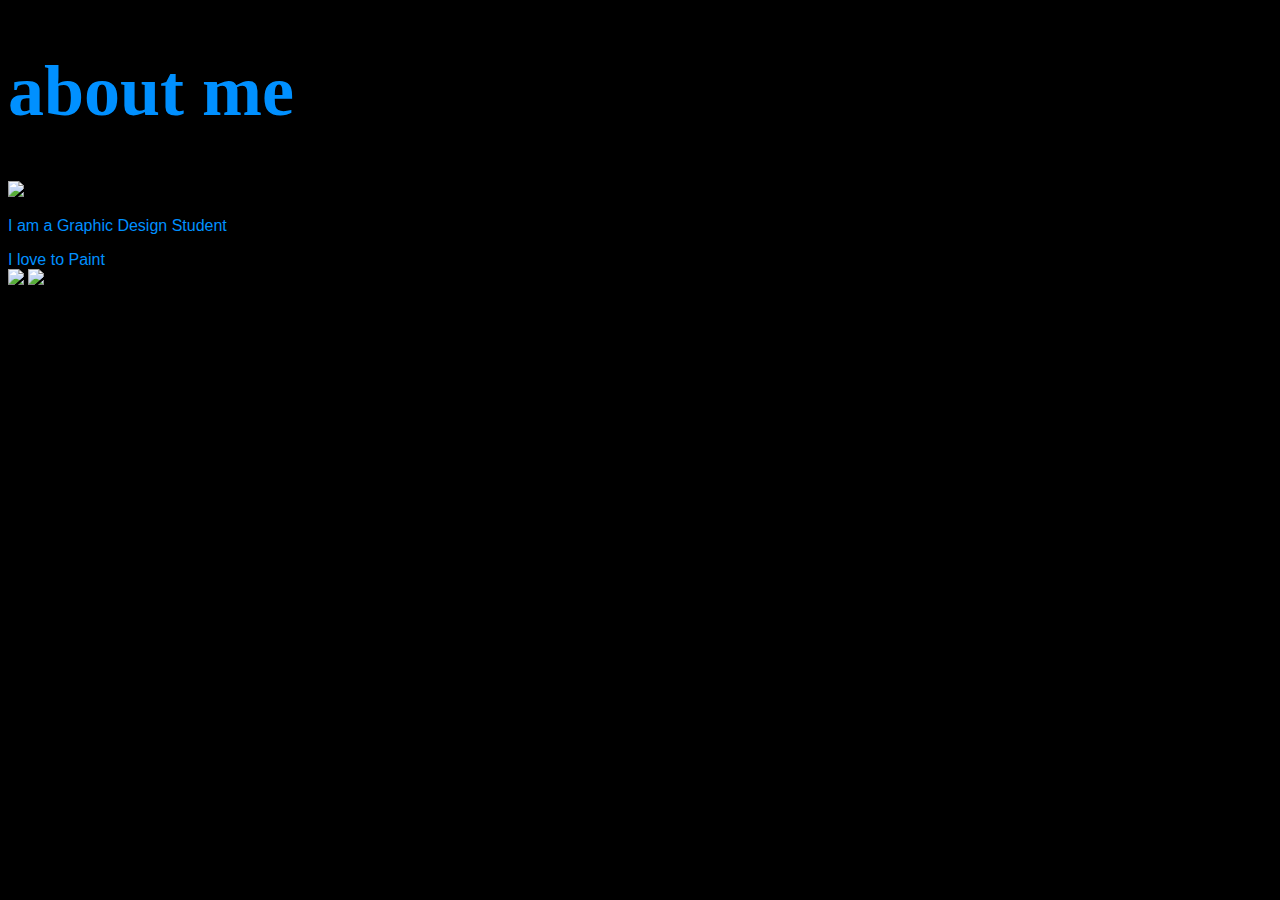
==== about.html @ 05616f10 "Update about.html" ====
<!doctype html>
<html>
<head>
<title >about Darwing </title>
  <style>
    body{
      background-color:black;
      color: #0090FF;
      font-family: sans-serif;
    }
    
    h2{
      color:#0CFFE6;
    }
      h1{ 
 font-size:72px; 
 font-family:Georgia; 
  margin-top:50px; 
  } 
</style>
</head> 
 <body> 



</head>
<body>
<h1>about me</h1>
<img src="http://static.guim.co.uk/sys-images/Guardian/Pix/pictures/2014/4/11/1397210130748/Spring-Lamb.-Image-shot-2-011.jpg" width="100"> 
<p> I am a Graphic Design Student</p>
<div> I love to Paint</div>

<img src="https://cdn1.iconfinder.com/data/icons/logotypes/32/square-facebook-32.png"
<img src="https://cdn3.iconfinder.com/data/icons/picons-social/57/80-google-plus-48.png">
<img src="https://cdn1.iconfinder.com/data/icons/logotypes/32/google-plus-32.png">
</html>
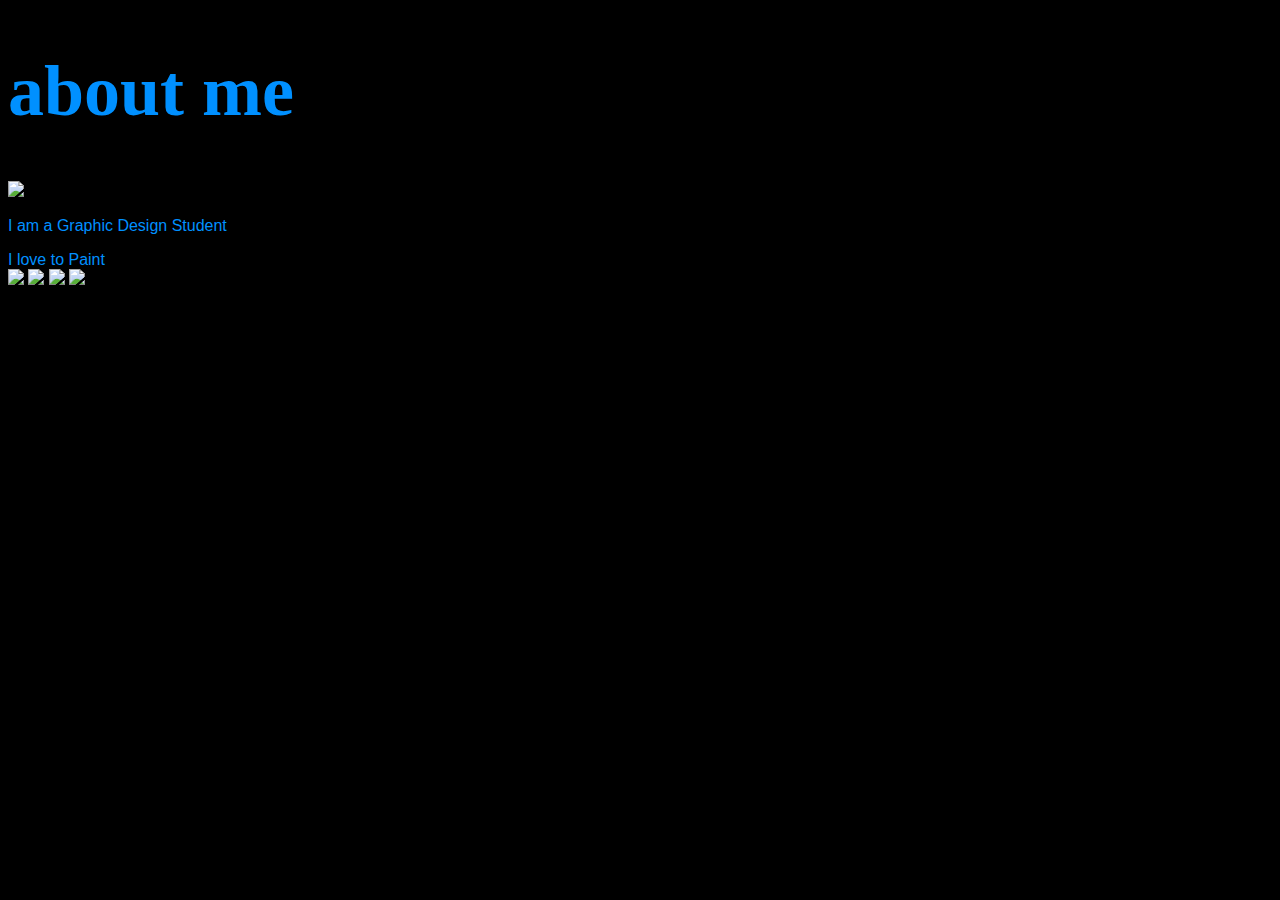
==== commit 79b4e34b: "Update about.html" ====
--- a/about.html
+++ b/about.html
@@ -30,7 +30,8 @@
 <p> I am a Graphic Design Student</p>
 <div> I love to Paint</div>
 
-<img src="https://cdn1.iconfinder.com/data/icons/logotypes/32/square-facebook-32.png"
+<img src="https://cdn1.iconfinder.com/data/icons/logotypes/32/square-twitter-32.png">
+<img src="https://cdn1.iconfinder.com/data/icons/logotypes/32/square-facebook-32.png">
 <img src="https://cdn3.iconfinder.com/data/icons/picons-social/57/80-google-plus-48.png">
 <img src="https://cdn1.iconfinder.com/data/icons/logotypes/32/google-plus-32.png">
 </html>
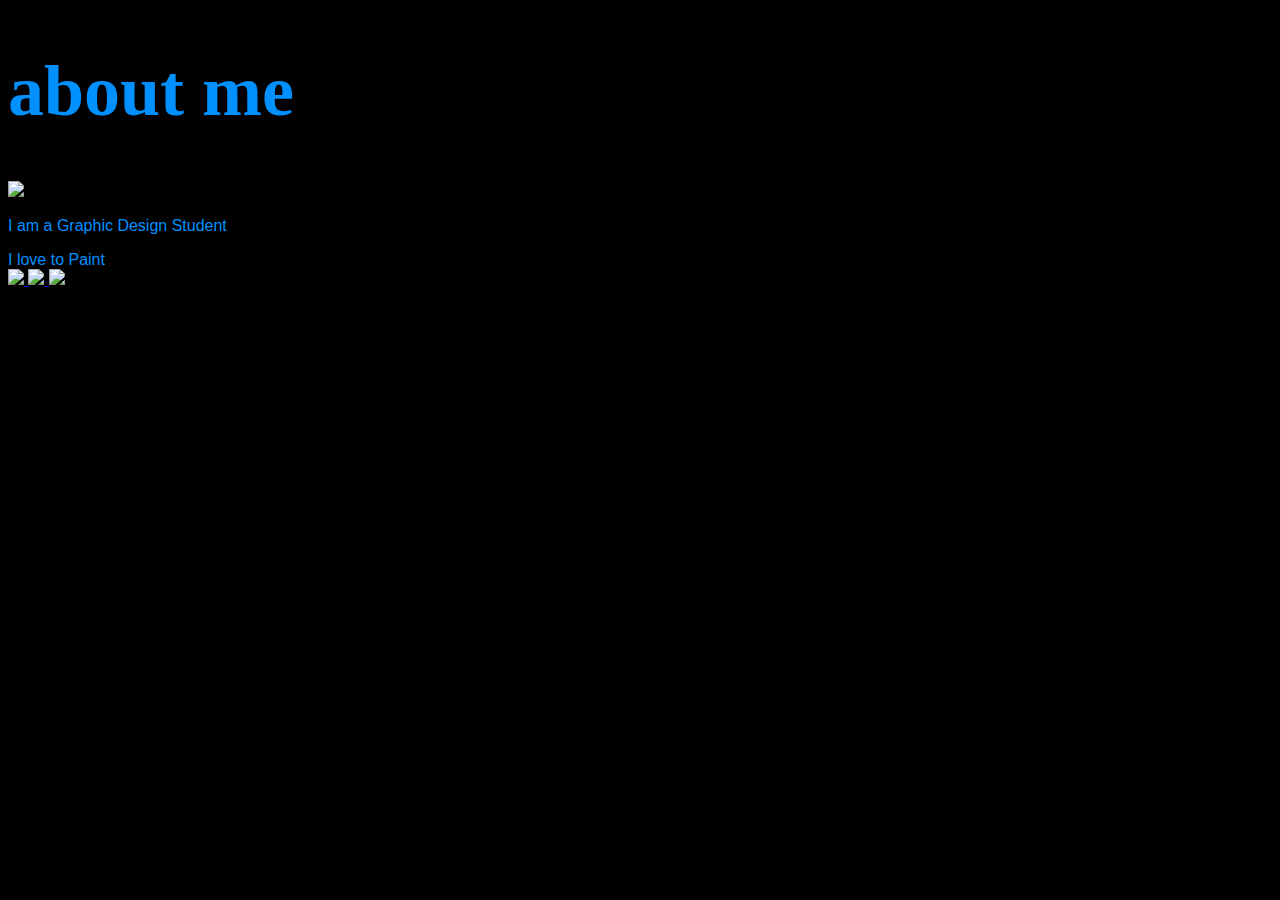
==== commit 2121458f: "Update about.html" ====
--- a/about.html
+++ b/about.html
@@ -30,8 +30,11 @@
 <p> I am a Graphic Design Student</p>
 <div> I love to Paint</div>
 
+
+
+<a href="https://twitter.com/">
 <img src="https://cdn1.iconfinder.com/data/icons/logotypes/32/square-twitter-32.png">
+
 <img src="https://cdn1.iconfinder.com/data/icons/logotypes/32/square-facebook-32.png">
-<img src="https://cdn3.iconfinder.com/data/icons/picons-social/57/80-google-plus-48.png">
 <img src="https://cdn1.iconfinder.com/data/icons/logotypes/32/google-plus-32.png">
 </html>
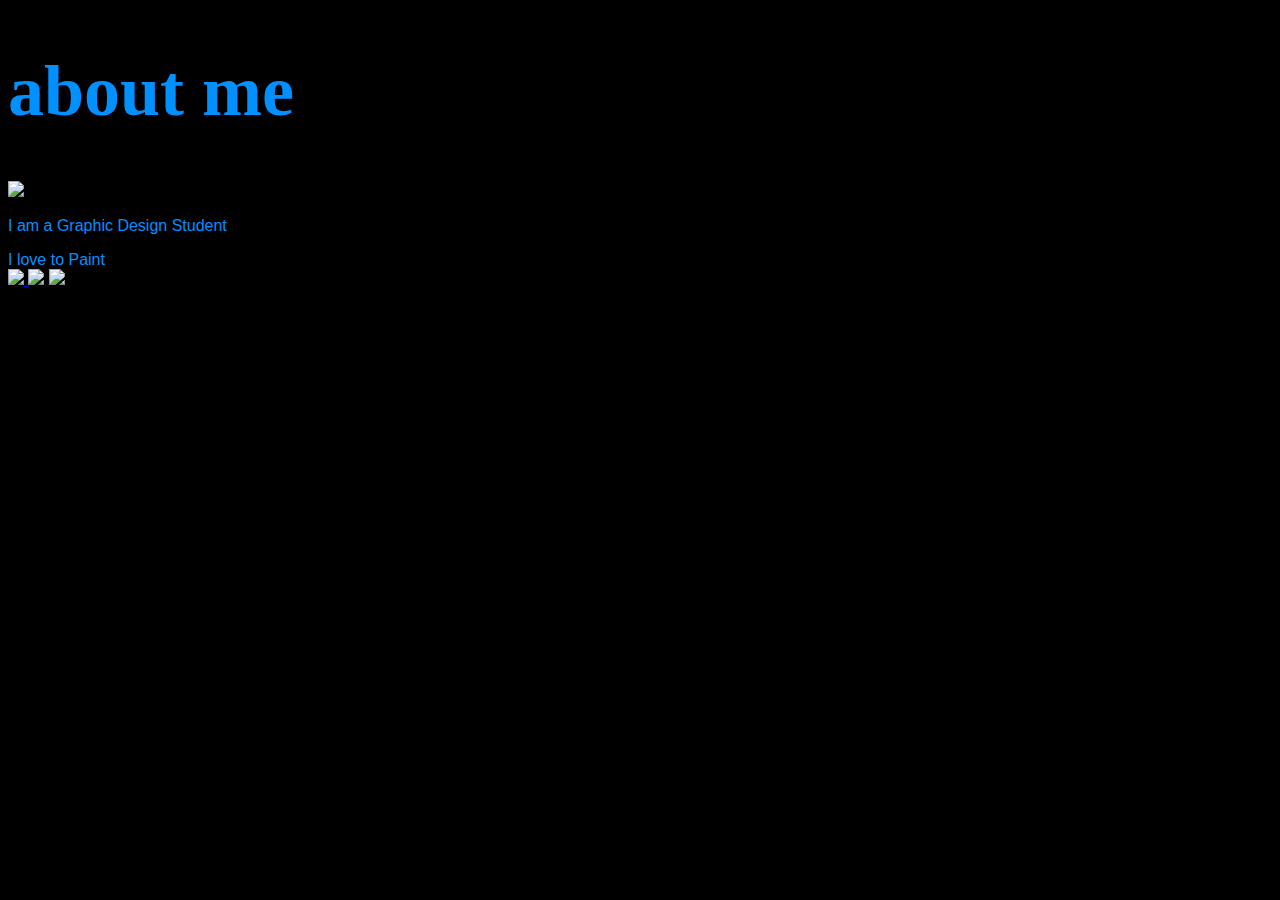
==== commit 62625b02: "Update about.html" ====
--- a/about.html
+++ b/about.html
@@ -34,6 +34,7 @@
 
 <a href="https://twitter.com/">
 <img src="https://cdn1.iconfinder.com/data/icons/logotypes/32/square-twitter-32.png">
+</a>
 
 <img src="https://cdn1.iconfinder.com/data/icons/logotypes/32/square-facebook-32.png">
 <img src="https://cdn1.iconfinder.com/data/icons/logotypes/32/google-plus-32.png">
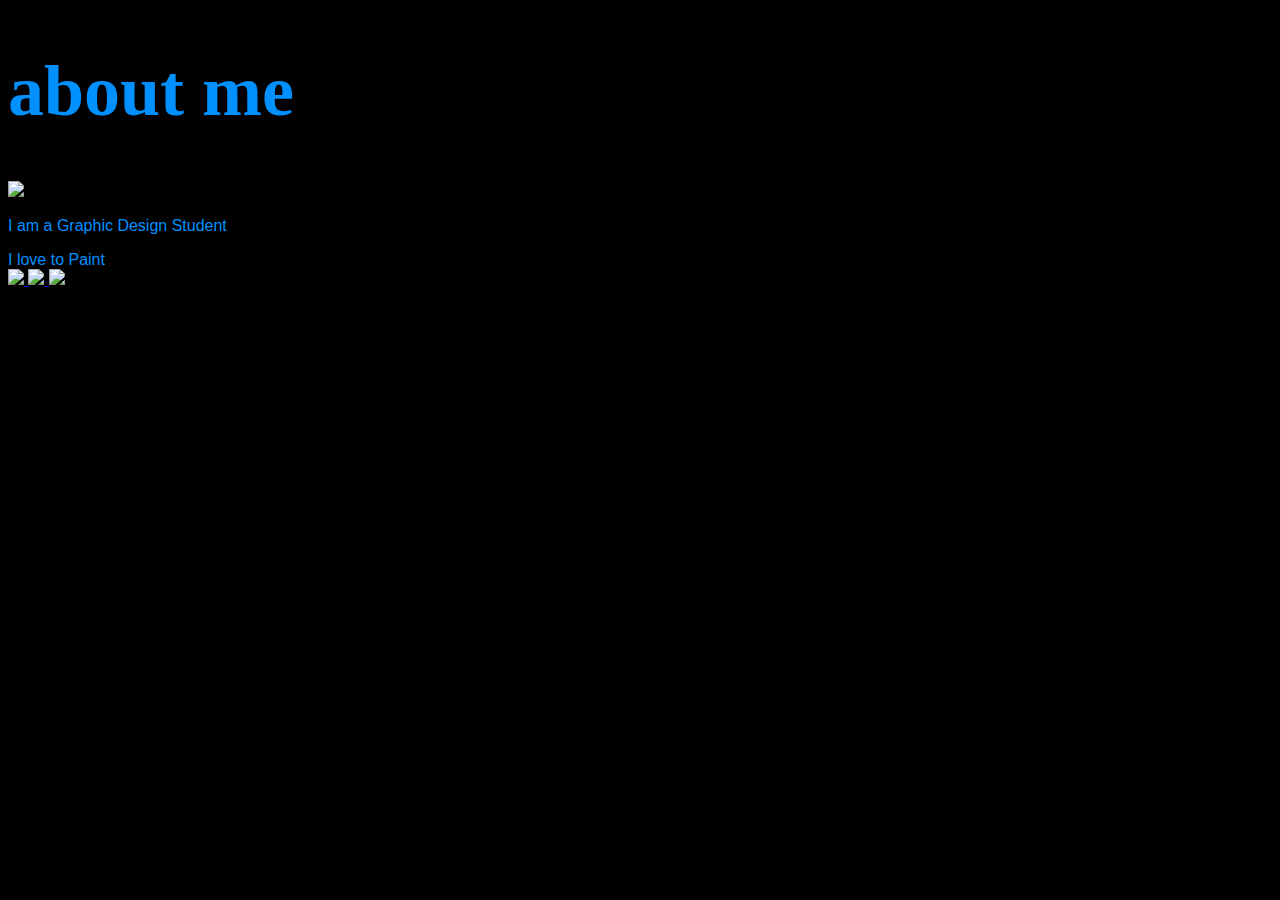
==== commit a692c0ae: "Update about.html" ====
--- a/about.html
+++ b/about.html
@@ -36,6 +36,8 @@
 <img src="https://cdn1.iconfinder.com/data/icons/logotypes/32/square-twitter-32.png">
 </a>
 
+<a href="https://www.facebook.com/">
 <img src="https://cdn1.iconfinder.com/data/icons/logotypes/32/square-facebook-32.png">
+</a>
 <img src="https://cdn1.iconfinder.com/data/icons/logotypes/32/google-plus-32.png">
 </html>
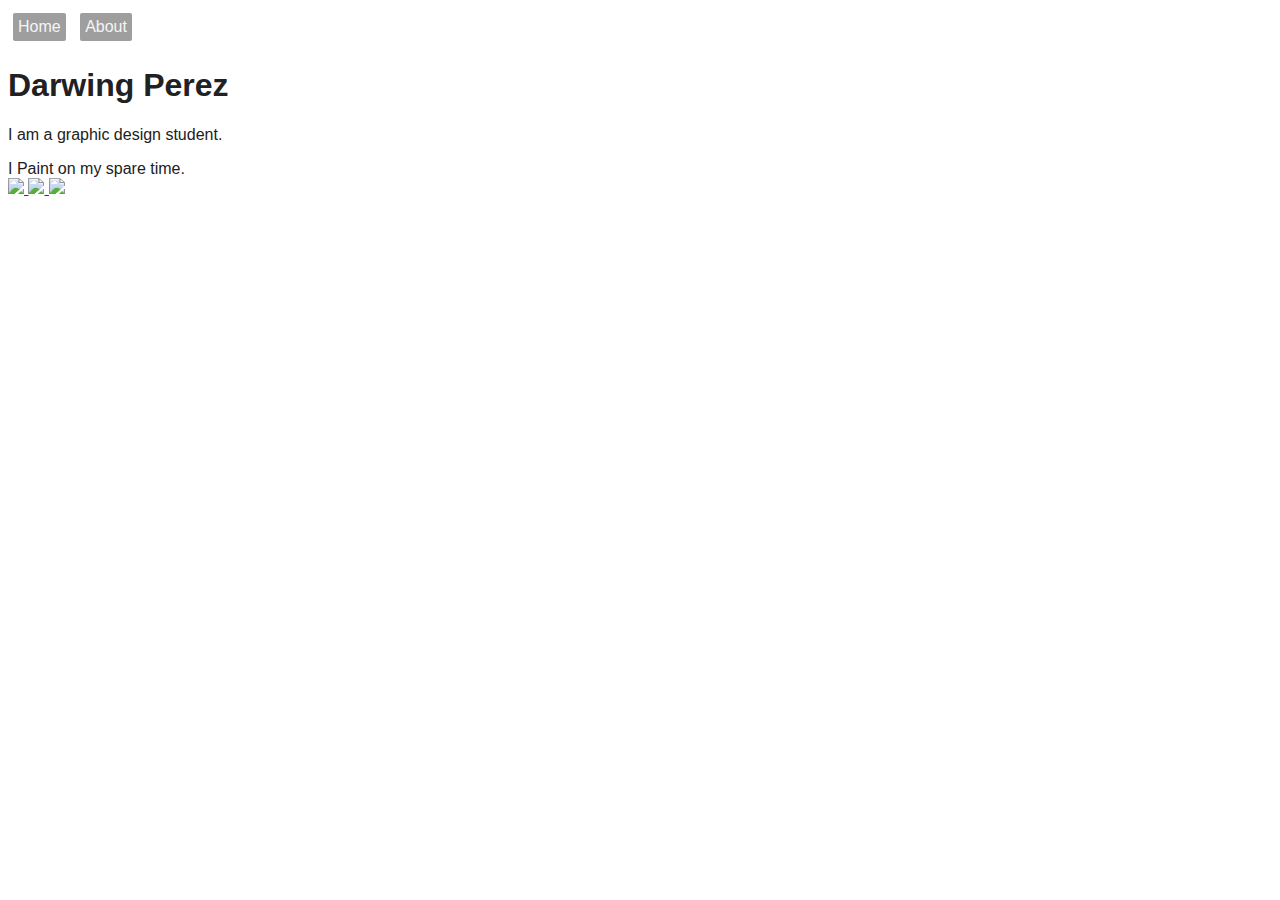
==== commit 66c7571d: "Update about.html" ====
--- a/about.html
+++ b/about.html
@@ -1,43 +1,26 @@
 <!doctype html>
 <html>
 <head>
-<title >about Darwing </title>
-  <style>
-    body{
-      background-color:black;
-      color: #0090FF;
-      font-family: sans-serif;
-    }
-    
-    h2{
-      color:#0CFFE6;
-    }
-      h1{ 
- font-size:72px; 
- font-family:Georgia; 
-  margin-top:50px; 
-  } 
-</style>
-</head> 
- <body> 
-
-
-
+<title> Darwing Perez </title>
+<link href="style.css" rel="stylesheet"> 
 </head>
 <body>
-<h1>about me</h1>
-<img src="http://static.guim.co.uk/sys-images/Guardian/Pix/pictures/2014/4/11/1397210130748/Spring-Lamb.-Image-shot-2-011.jpg" width="100"> 
-<p> I am a Graphic Design Student</p>
-<div> I love to Paint</div>
 
+<nav>
+<a href="index.html"> Home </a> <a href="about.html"> About </a>
+</nav>
 
+<h1>Darwing Perez</h1>
+<p>I am a graphic design student.</p>
+<div> I Paint on my spare time. </div>
 
-<a href="https://twitter.com/">
-<img src="https://cdn1.iconfinder.com/data/icons/logotypes/32/square-twitter-32.png">
+<a href=>
+<img src="https://cdn3.iconfinder.com/data/icons/picons-social/57/43-twitter-32.png">
 </a>
+<a href=""http://upload.wikimedia.org/wikipedia/commons/a/a8/VST_images_the_Lagoon_Nebula.jpg>
+<img src="https://cdn3.iconfinder.com/data/icons/picons-social/57/11-linkedin-32.png">
+</a>
+<img src="https://cdn3.iconfinder.com/data/icons/picons-social/57/78-instagram-32.png">
 
-<a href="https://www.facebook.com/">
-<img src="https://cdn1.iconfinder.com/data/icons/logotypes/32/square-facebook-32.png">
-</a>
-<img src="https://cdn1.iconfinder.com/data/icons/logotypes/32/google-plus-32.png">
+</body>
 </html>
--- a/style.css
+++ b/style.css
@@ -0,0 +1,46 @@
+    
+    body{
+      color: #212121;
+      font-family: sans-serif;
+    }
+    
+    nav a {
+        text-decoration: none;
+        color: #F5F5F5;
+        background-color: #9E9E9E;
+        border-radius: 2px;
+        margin: 5px;
+        padding: 5px;
+        display: inline-block;
+        transition: 1s all;
+        
+    }
+    
+      nav a:hover{
+        background-color: #727272;  
+      }
+    
+    header {
+        text-align: center;
+    }
+      
+    header img{
+        border-radius: 50%;
+    }  
+    
+    header h1{
+        font-family: 'Lobster', cursive;
+    }
+    
+    h2{
+      color: #1FCCB2;
+    }
+    
+    section{
+        text-align: center;
+        background-image: url(https://s3.amazonaws.com/StartupStockPhotos/20140808_StartupStockPhotos/103.jpg);
+        height: 400px;
+        background-size: cover;
+    }
+    
+    
